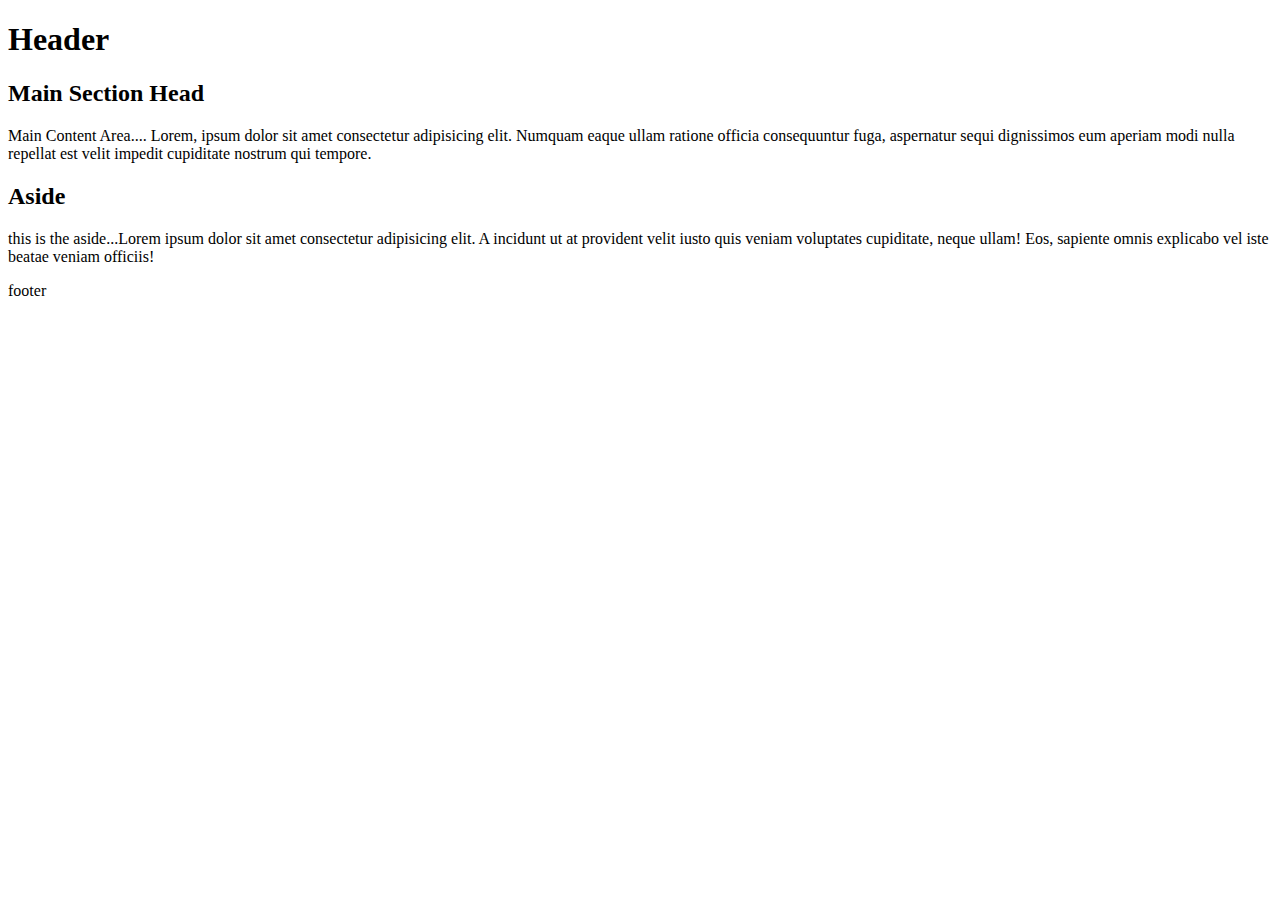
==== classWork/flex-wireframe/index.html @ 9f621379 "added wireframe" ====
<!DOCTYPE html>
<!--[if lt IE 7]>      <html class="no-js lt-ie9 lt-ie8 lt-ie7"> <![endif]-->
<!--[if IE 7]>         <html class="no-js lt-ie9 lt-ie8"> <![endif]-->
<!--[if IE 8]>         <html class="no-js lt-ie9"> <![endif]-->
<!--[if gt IE 8]>      <html class="no-js"> <!--<![endif]-->
<html>
    <head>
        <meta charset="utf-8">
        <meta http-equiv="X-UA-Compatible" content="IE=edge">
        <title>flex</title>
        <meta name="description" content="">
        <meta name="viewport" content="width=device-width, initial-scale=1">
        <link rel="stylesheet" href="">
    </head>
    <body>
        <header>
            <h1>Header</h1>
        </header>
        <main>
            <section>
            <h2>Main Section Head</h2>
            <p>Main Content Area.... Lorem, ipsum dolor sit amet consectetur adipisicing elit. Numquam eaque ullam ratione officia consequuntur fuga, aspernatur sequi dignissimos eum aperiam modi nulla repellat est velit impedit cupiditate nostrum qui tempore.</p>
            </section>
        </main>
       
        <aside>
            <h2>Aside</h2>
            <p>this is the aside...Lorem ipsum dolor sit amet consectetur adipisicing elit. A incidunt ut at provident velit iusto quis veniam voluptates cupiditate, neque ullam! Eos, sapiente omnis explicabo vel iste beatae veniam officiis!</p>
        </aside>
        <footer>
            <p>footer</p>
        </footer>
        <!--[if lt IE 7]>
            <p class="browsehappy">You are using an <strong>outdated</strong> browser. Please <a href="#">upgrade your browser</a> to improve your experience.</p>
        <![endif]-->
        
        <script src="" async defer></script>
    </body>
</html>
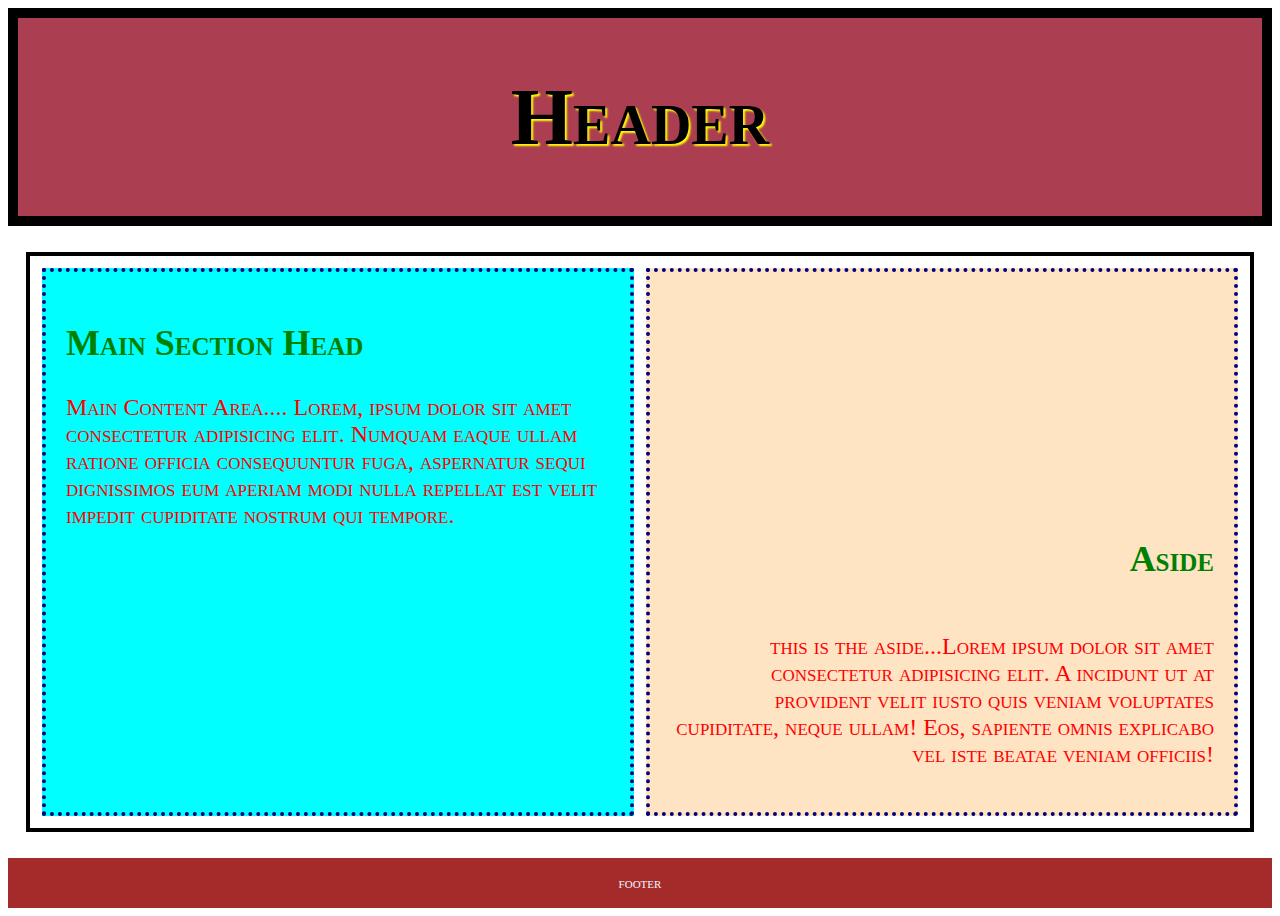
==== commit 6407dc49: "updated projects" ====
--- a/classWork/flex-wireframe/index.html
+++ b/classWork/flex-wireframe/index.html
@@ -10,24 +10,86 @@
         <title>flex</title>
         <meta name="description" content="">
         <meta name="viewport" content="width=device-width, initial-scale=1">
-        <link rel="stylesheet" href="">
+       <style>
+        * {
+            font-variant: small-caps;
+        }
+        .container{
+            display:flex;
+            flex-direction: column;
+            min-height: 100vh;
+
+        }
+        .header {
+            font-size: 40px;
+            background-color: rgb(171, 63, 81);
+            border: 0.25em solid black;
+            text-align: center;
+            text-shadow: 2px 2px 2px yellow;
+        }
+        .main {
+            border: 0.2em solid black;
+            margin: 2vw 2vh;
+            font-size: 1.5em;
+            display: flex;
+            flex: 1;
+            padding: 0.5em;
+            gap: 0.5em;
+            color:red;
+        }
+        .section {
+            background-color: aqua;
+            padding: 20px;
+            flex:1;
+            border: 0.2em dotted navy;
+        }
+        .h2 {
+            color:green;
+        }
+        .aside {
+            display:flex;
+            flex-direction: column;
+            justify-content: flex-end;
+            flex: 1;
+            background-color: bisque;
+            padding: 20px;
+            border: 0.2em dotted navy;
+            text-align: right;
+        }
+        .footer {
+            background-color: brown;
+            color: aliceblue;
+            text-align: center;
+            flex-wrap: wrap;
+            font-family: cursive;  
+
+        }
+       </style>
     </head>
-    <body>
-        <header>
+    <body class="container">
+
+        <header class="header">
             <h1>Header</h1>
         </header>
-        <main>
-            <section>
-            <h2>Main Section Head</h2>
+        
+    <main class="main">    
+        
+        <section class="section"> 
+        
+            <h2 class="h2">Main Section Head</h2>
             <p>Main Content Area.... Lorem, ipsum dolor sit amet consectetur adipisicing elit. Numquam eaque ullam ratione officia consequuntur fuga, aspernatur sequi dignissimos eum aperiam modi nulla repellat est velit impedit cupiditate nostrum qui tempore.</p>
-            </section>
-        </main>
        
-        <aside>
-            <h2>Aside</h2>
+        </section>
+       
+       
+        <aside class="aside">
+            <h2 class="h2">Aside</h2>
             <p>this is the aside...Lorem ipsum dolor sit amet consectetur adipisicing elit. A incidunt ut at provident velit iusto quis veniam voluptates cupiditate, neque ullam! Eos, sapiente omnis explicabo vel iste beatae veniam officiis!</p>
+       
         </aside>
-        <footer>
+    </main>
+        
+        <footer class="footer">
             <p>footer</p>
         </footer>
         <!--[if lt IE 7]>
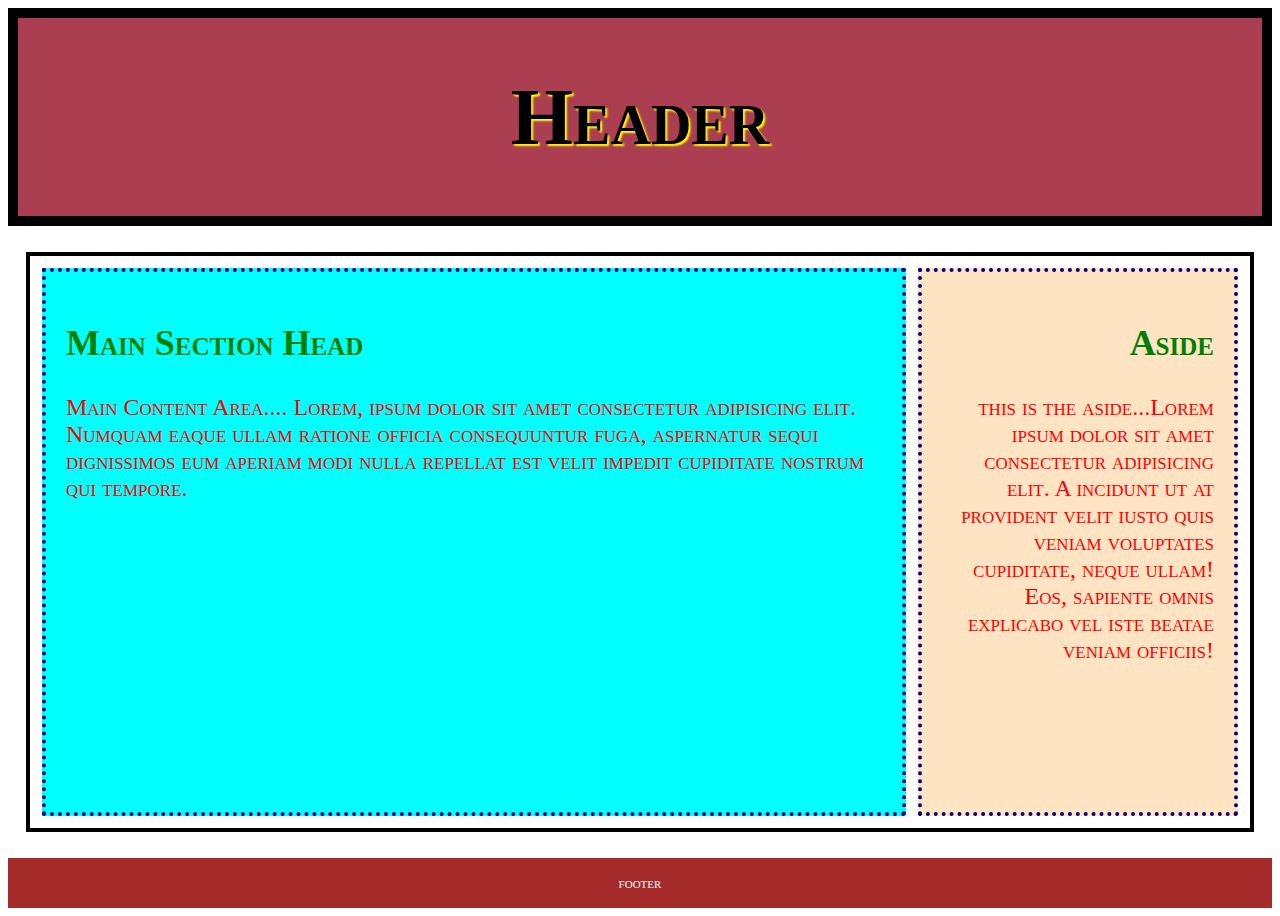
==== commit 37b07321: "n" ====
--- a/classWork/flex-wireframe/index.html
+++ b/classWork/flex-wireframe/index.html
@@ -33,6 +33,7 @@
             font-size: 1.5em;
             display: flex;
             flex: 1;
+            flex-direction: row;
             padding: 0.5em;
             gap: 0.5em;
             color:red;
@@ -40,21 +41,19 @@
         .section {
             background-color: aqua;
             padding: 20px;
-            flex:1;
+          
             border: 0.2em dotted navy;
+            flex-basis: 75%;
         }
         .h2 {
             color:green;
         }
         .aside {
-            display:flex;
-            flex-direction: column;
-            justify-content: flex-end;
-            flex: 1;
             background-color: bisque;
             padding: 20px;
             border: 0.2em dotted navy;
             text-align: right;
+            flex-basis: 25%;
         }
         .footer {
             background-color: brown;
